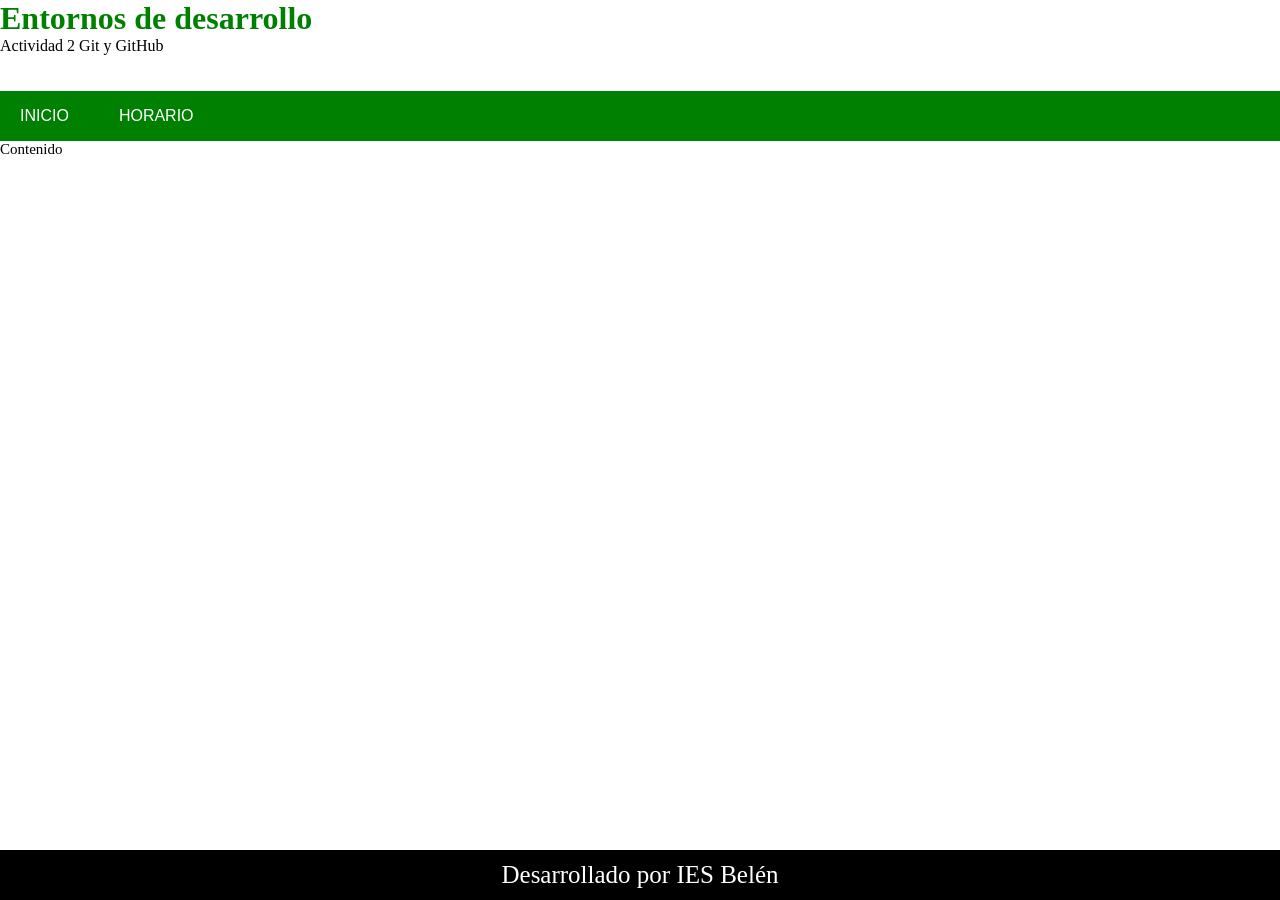
==== index.html @ 3fbdb548 "Primera versión de la página web" ====
<!DOCTYPE html>
<html lang="es">
<head>
    <meta charset="UTF-8">
    <meta name="viewport" content="width=device-width, initial-scale=1.0">
    <title>Document</title>
    <link rel="stylesheet" href="style.css">
</head>
<body>
    <div class="container">
        <div class="encabezado">
            <h1>Entornos de desarrollo</h1>
            <p>Actividad 2 Git y GitHub</p>
            <br><br>
            <div class="menu">
                <a href="#">INICIO</a>
                <a href="#">HORARIO</a>
            </div>
        </div>


        <div class="contenido">
            <p>Contenido</p>
        </div>


        <footer>
            <p>Desarrollado por IES Belén</p>
        </footer>
        
    
    </div>
</body>
</html>
---- style.css ----
* {
    padding: 0;
    margin: 0;
}


.container h1 {
    color: green;
}

.menu {
    background-color: green;
    min-height: 50px;
    display: flex;
    gap: 50px;

    align-items: center;
    
    padding-left: 20px;
    
}

.menu a {
    text-decoration: none;
    color: white;
    font-family: 'Segoe UI', Tahoma, Geneva, Verdana, sans-serif;
}

footer {
    position: absolute;
    bottom: 0;
    width: 100%;
    height: 50px;
    font-size: 25px;
    background-color: black;
    color: white;
    display: flex;
    justify-content: center;
    align-items: center;
    
}

.contenido p {
    font-size: 15px;
}
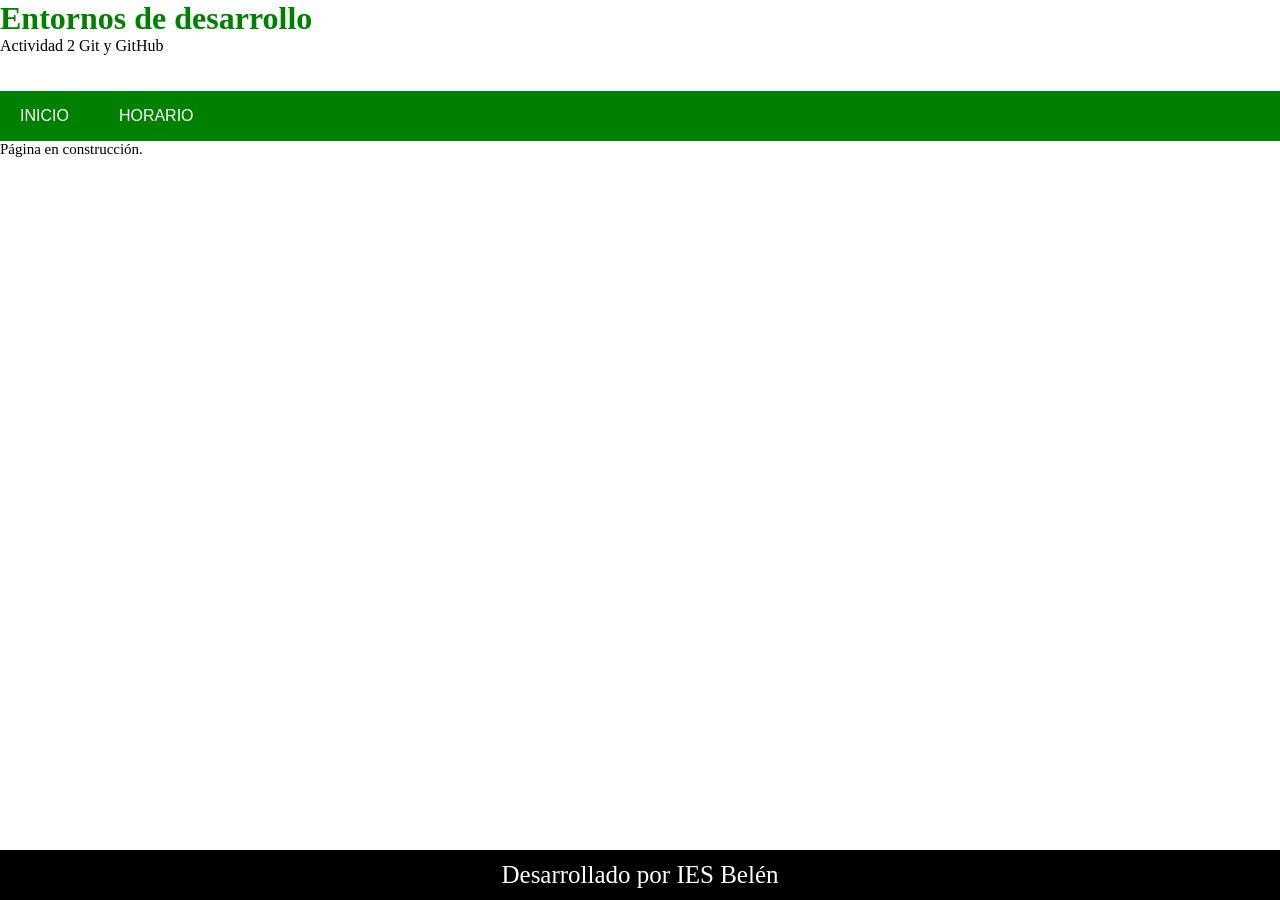
==== commit 81f78c40: "Añadido aviso de que la página de inicio está en construcción" ====
--- a/index.html
+++ b/index.html
@@ -13,14 +13,14 @@
             <p>Actividad 2 Git y GitHub</p>
             <br><br>
             <div class="menu">
-                <a href="#">INICIO</a>
-                <a href="#">HORARIO</a>
+                <a href="inicio.html">INICIO</a>
+                <a href="horario.html">HORARIO</a>
             </div>
         </div>
 
 
         <div class="contenido">
-            <p>Contenido</p>
+            <p>Página en construcción.</p>
         </div>
 
 
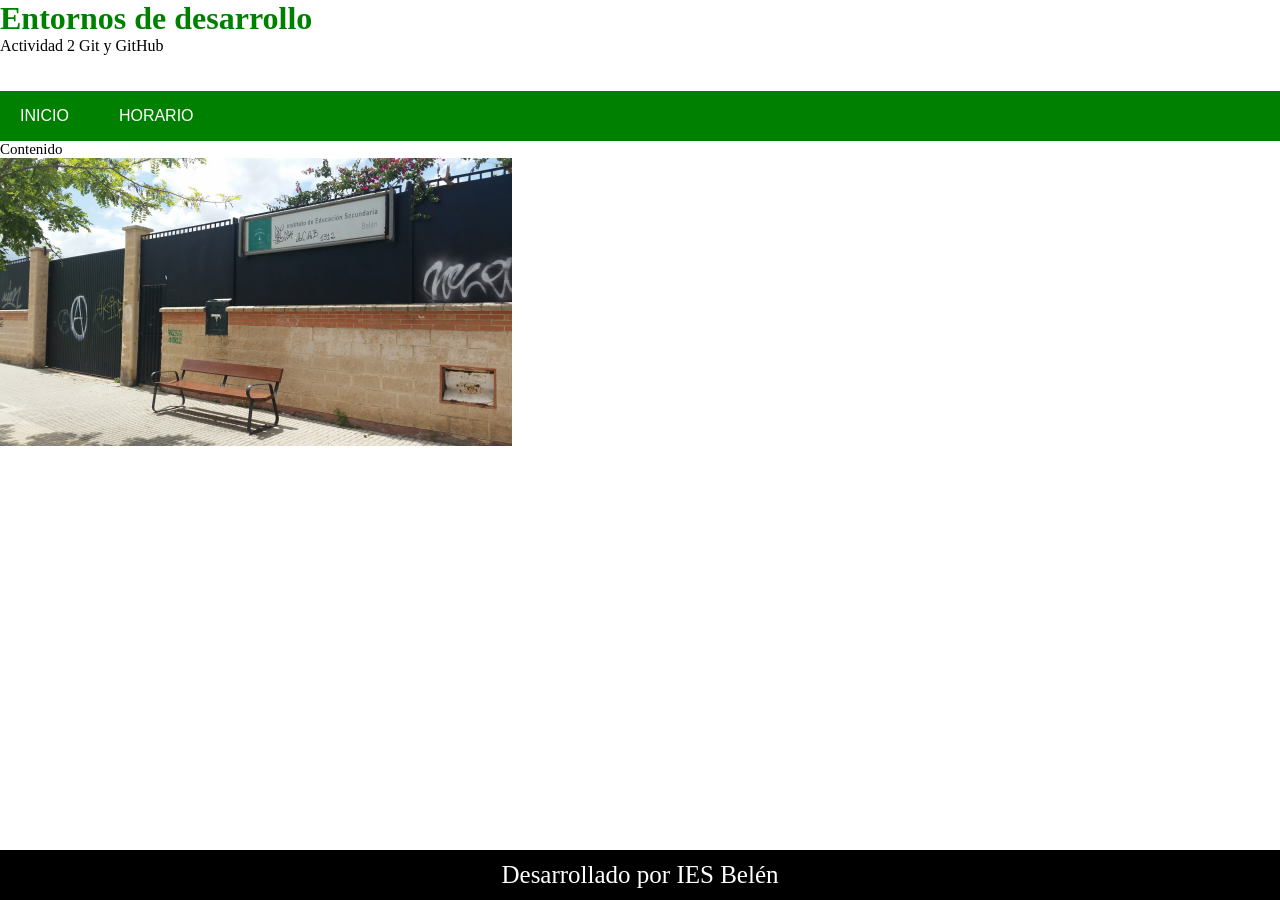
==== commit 9afc7111: "Añadida imagen del instituto a la página de inicio" ====
--- a/index.html
+++ b/index.html
@@ -20,7 +20,8 @@
 
 
         <div class="contenido">
-            <p>Página en construcción.</p>
+            <p>Contenido</p>
+            <img src="foto.webp" alt="Imagen del instituto.">
         </div>
 
 
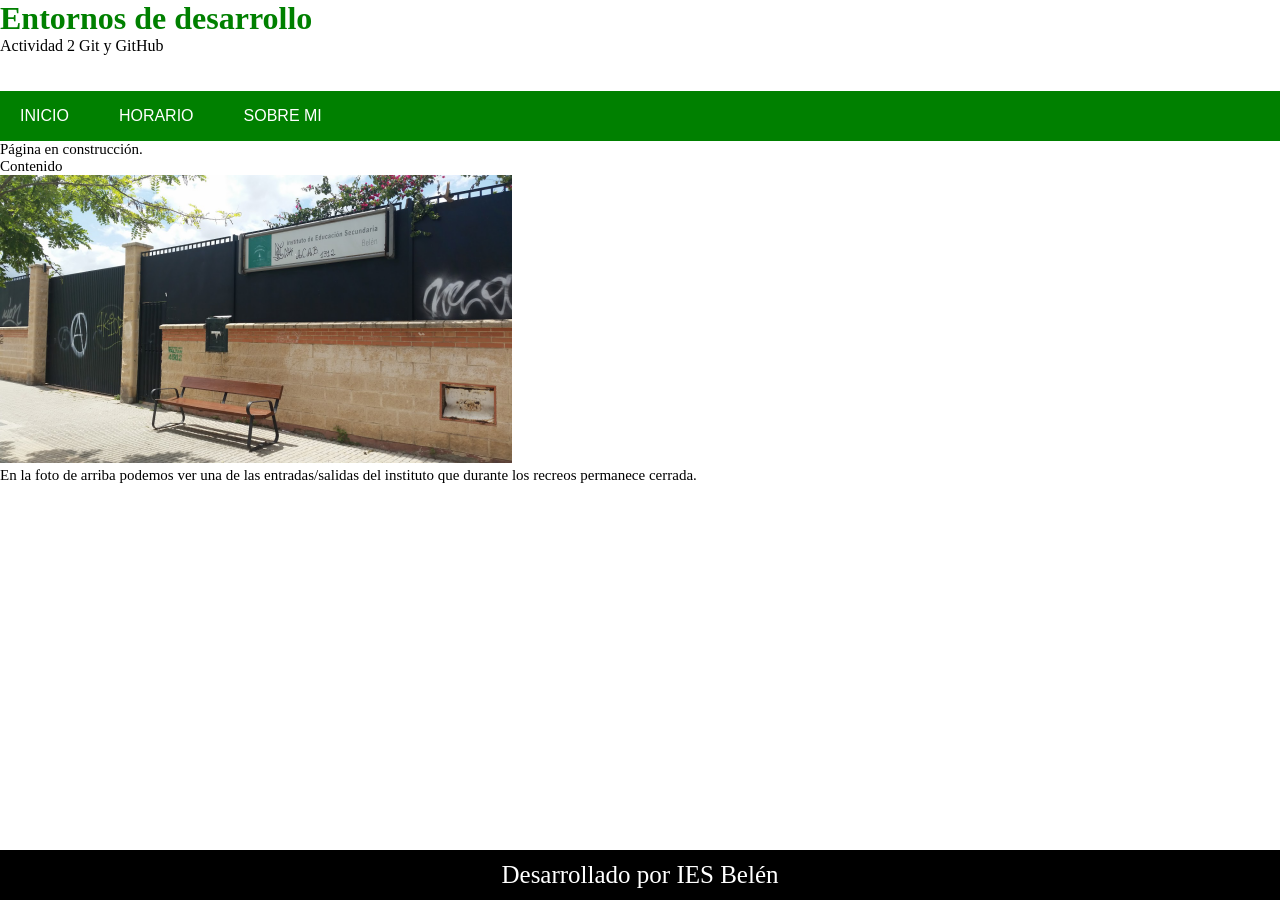
==== commit eeda4390: "Update index.html Añadir información sobre la imagen del instituto" ====
--- a/index.html
+++ b/index.html
@@ -15,13 +15,16 @@
             <div class="menu">
                 <a href="inicio.html">INICIO</a>
                 <a href="horario.html">HORARIO</a>
+                <a href="sobremi.html">SOBRE MI</a>
             </div>
         </div>
 
 
         <div class="contenido">
+            <p>Página en construcción.</p>
             <p>Contenido</p>
             <img src="foto.webp" alt="Imagen del instituto.">
+            <p>En la foto de arriba podemos ver una de las entradas/salidas del instituto que durante los recreos permanece cerrada.</p>
         </div>
 
 
@@ -32,4 +35,4 @@
     
     </div>
 </body>
-</html>+</html>
